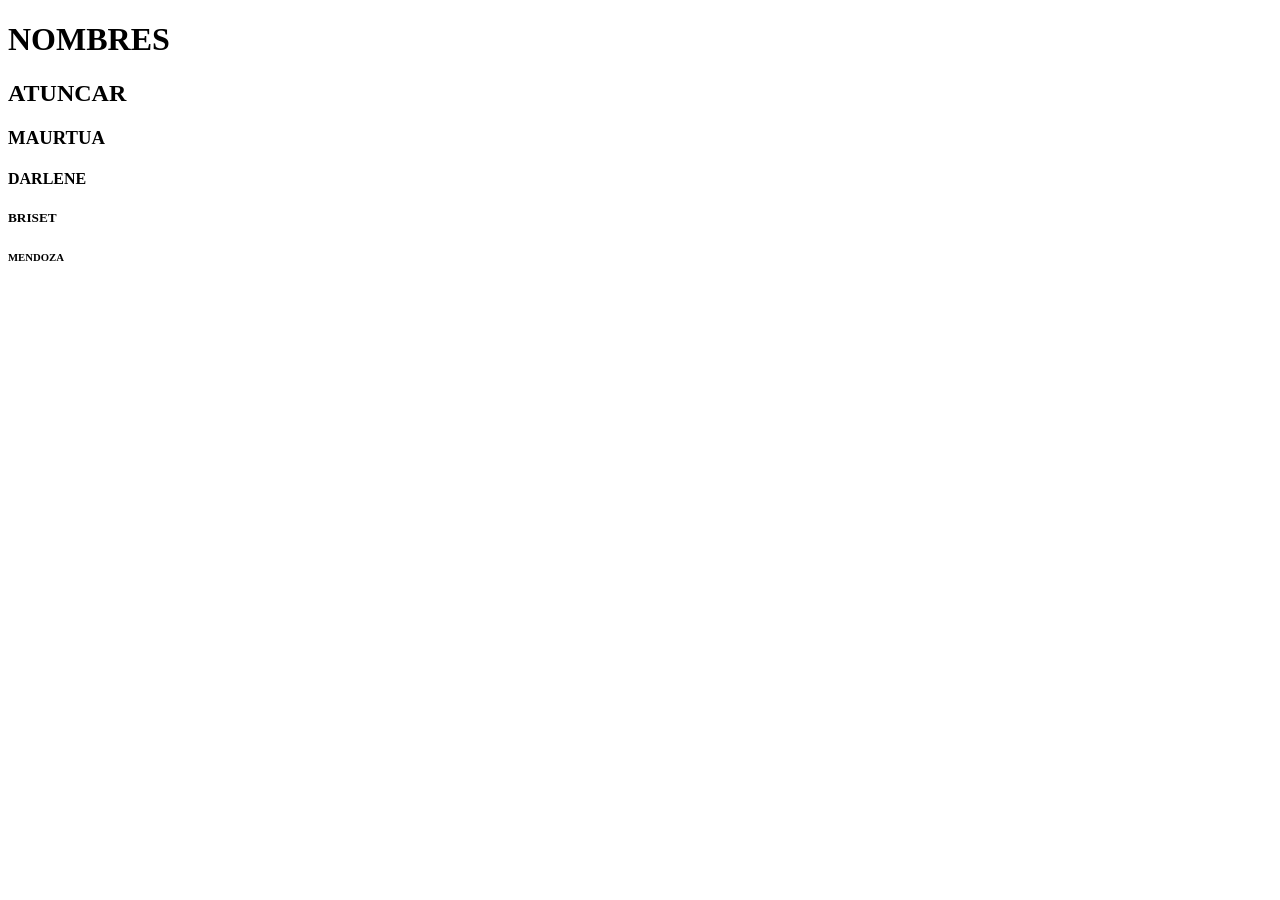
==== FrontEND/index.html @ ea96fa4a "Subir proyecto completo" ====
<!DOCTYPE html>
<html lang="en">
<head>
    <meta charset="UTF-8">
    <meta name="viewport" content="width=device-width, initial-scale=1.0">
    <title>HTML5</title>
</head>
<body>
    
<h1>NOMBRES</h1>
<h2>ATUNCAR</h2>
<h3>MAURTUA</h3>
<h4>DARLENE</h4>
<h5>BRISET</h5>
<h6>MENDOZA</h6>
</body>
</html>
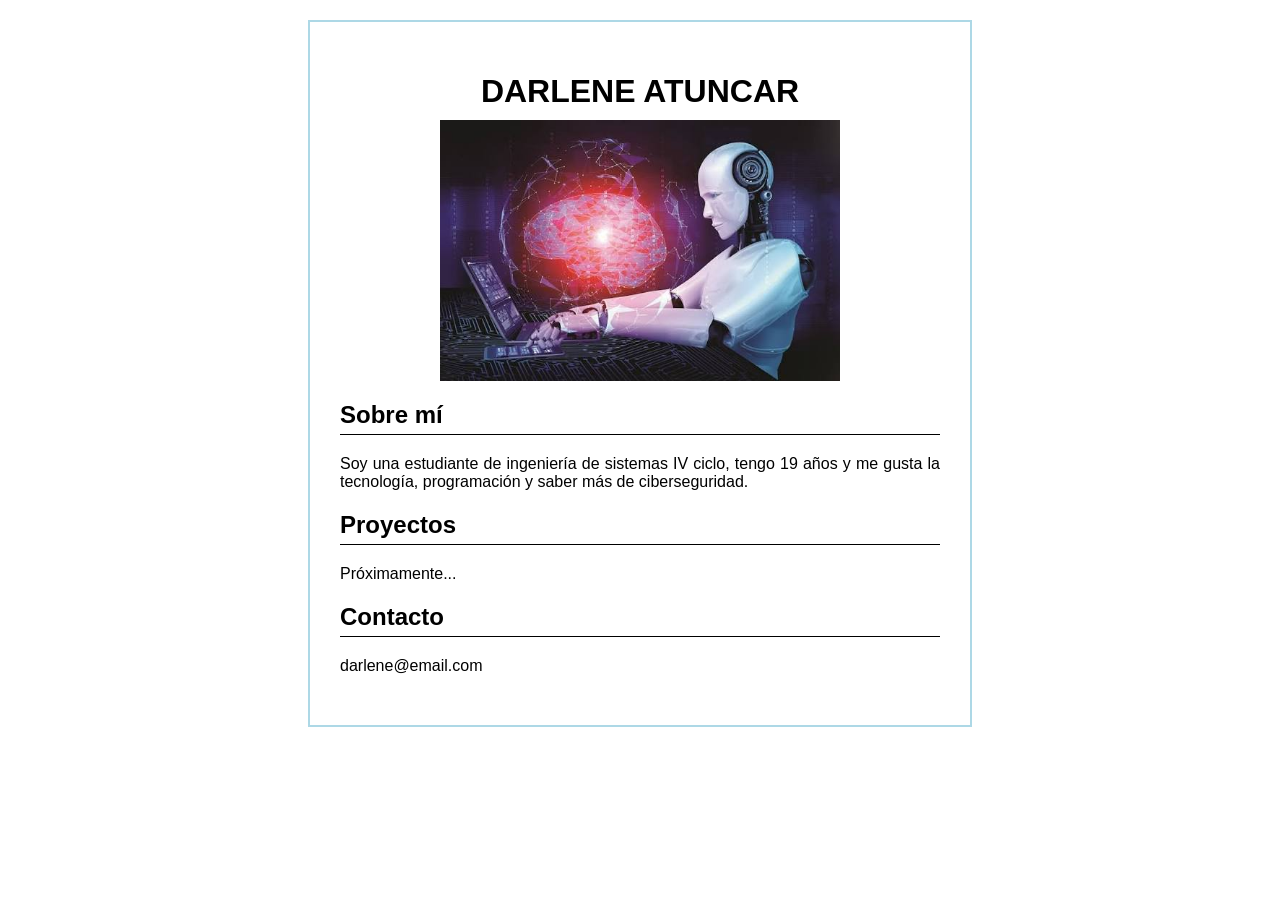
==== commit e841b35d: "ultimo cambio" ====
--- a/FrontEND/index.html
+++ b/FrontEND/index.html
@@ -1,17 +1,78 @@
 <!DOCTYPE html>
-<html lang="en">
+<html lang="es">
 <head>
     <meta charset="UTF-8">
     <meta name="viewport" content="width=device-width, initial-scale=1.0">
-    <title>HTML5</title>
+    <title>Darlene Atuncar - Portafolio</title>
+    <style>
+        body {
+            font-family: Arial, sans-serif;
+            margin: 0;
+            padding: 20px;
+            background-color: white;
+        }
+
+        .carta {
+            max-width: 600px;
+            margin: 0 auto;
+            border: 2px solid lightblue;
+            padding: 30px;
+        }
+
+        h1 {
+            color: black;
+            text-align: center;
+            margin-bottom: 5px;
+        }
+
+        h2 {
+            color: black;
+            text-align: left;
+            border-bottom: 1px solid black;
+            padding-bottom: 5px;
+        }
+
+        p {
+            color: black;
+            text-align: justify;
+        }
+
+        img {
+            width: 100%;
+            max-width: 400px;
+            display: block;
+            margin: 10px auto;
+        }
+
+        section {
+            margin: 20px 0;
+        }
+    </style>
 </head>
 <body>
-    
-<h1>NOMBRES</h1>
-<h2>ATUNCAR</h2>
-<h3>MAURTUA</h3>
-<h4>DARLENE</h4>
-<h5>BRISET</h5>
-<h6>MENDOZA</h6>
+
+    <div class="carta">
+
+        <h1>DARLENE ATUNCAR</h1>
+
+        <img src="images.jpeg" alt="Tecnología">
+
+        <section>
+            <h2>Sobre mí</h2>
+            <p>Soy una estudiante de ingeniería de sistemas IV ciclo, tengo 19 años y me gusta la tecnología, programación y saber más de ciberseguridad.</p>
+        </section>
+
+        <section>
+            <h2>Proyectos</h2>
+            <p>Próximamente...</p>
+        </section>
+
+        <section>
+            <h2>Contacto</h2>
+            <p>darlene@email.com</p>
+        </section>
+
+    </div>
+
 </body>
 </html>
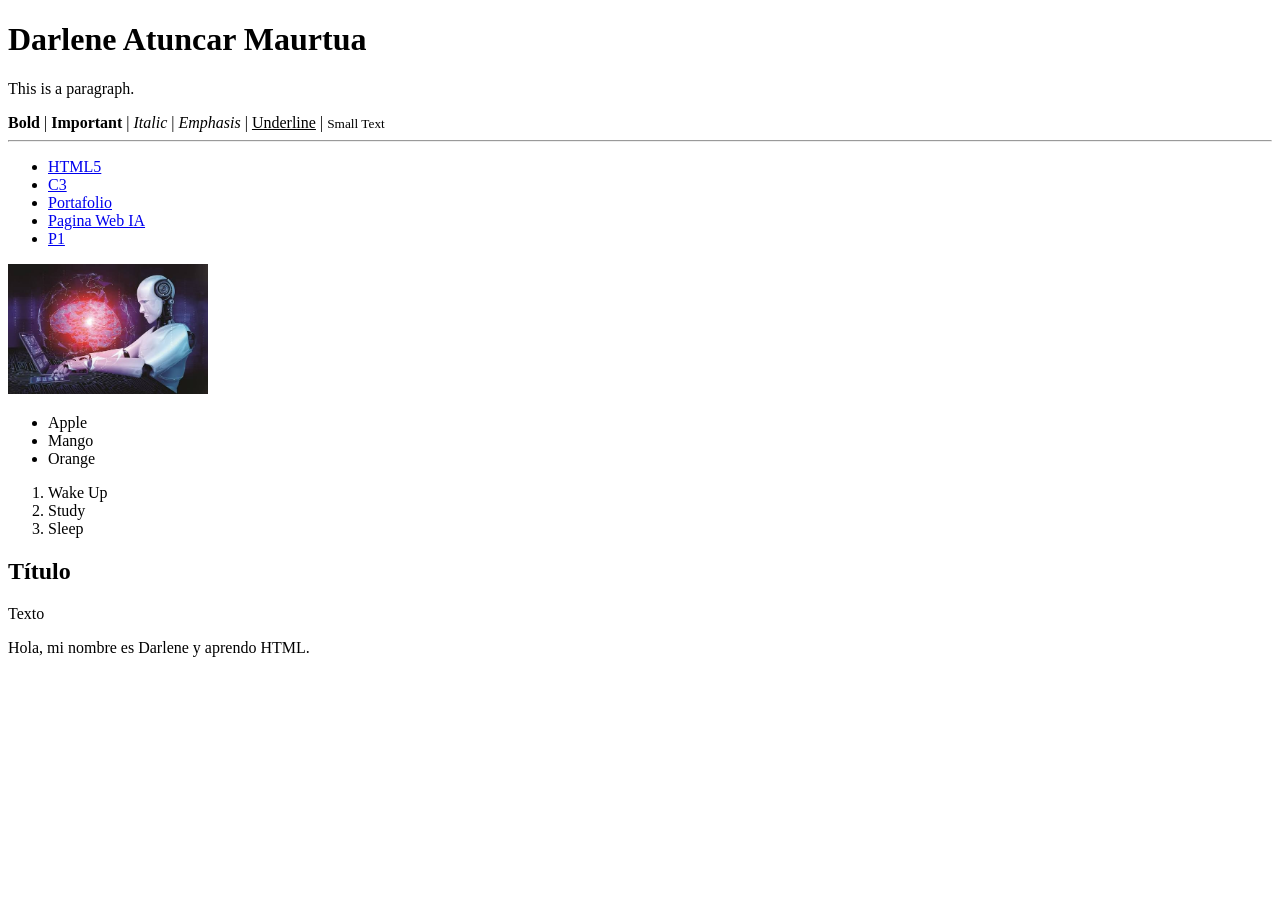
==== commit d52889a1: "Actualizacion" ====
--- a/FrontEND/index.html
+++ b/FrontEND/index.html
@@ -3,76 +3,35 @@
 <head>
     <meta charset="UTF-8">
     <meta name="viewport" content="width=device-width, initial-scale=1.0">
-    <title>Darlene Atuncar - Portafolio</title>
-    <style>
-        body {
-            font-family: Arial, sans-serif;
-            margin: 0;
-            padding: 20px;
-            background-color: white;
-        }
-
-        .carta {
-            max-width: 600px;
-            margin: 0 auto;
-            border: 2px solid lightblue;
-            padding: 30px;
-        }
-
-        h1 {
-            color: black;
-            text-align: center;
-            margin-bottom: 5px;
-        }
-
-        h2 {
-            color: black;
-            text-align: left;
-            border-bottom: 1px solid black;
-            padding-bottom: 5px;
-        }
-
-        p {
-            color: black;
-            text-align: justify;
-        }
-
-        img {
-            width: 100%;
-            max-width: 400px;
-            display: block;
-            margin: 10px auto;
-        }
-
-        section {
-            margin: 20px 0;
-        }
-    </style>
+    <title>Inicio - Darlene Atuncar</title>
 </head>
 <body>
-
-    <div class="carta">
-
-        <h1>DARLENE ATUNCAR</h1>
-
-        <img src="images.jpeg" alt="Tecnología">
-
-        <section>
-            <h2>Sobre mí</h2>
-            <p>Soy una estudiante de ingeniería de sistemas IV ciclo, tengo 19 años y me gusta la tecnología, programación y saber más de ciberseguridad.</p>
-        </section>
-
-        <section>
-            <h2>Proyectos</h2>
-            <p>Próximamente...</p>
-        </section>
-
-        <section>
-            <h2>Contacto</h2>
-            <p>darlene@email.com</p>
-        </section>
-
+    <h1>Darlene Atuncar Maurtua</h1>
+    <p>This is a paragraph.</p>
+    <b>Bold</b> | <strong>Important</strong> | <i>Italic</i> | <em>Emphasis</em> | <u>Underline</u> | <small>Small Text</small>
+    <hr>
+    <ul>
+        <li><a href="../Html/HTML5.html">HTML5</a></li>
+        <li><a href="../C3/index.html">C3</a></li>
+        <li><a href="../Portafolio/index.html">Portafolio</a></li>
+        <li><a href="../frontend IA/index.html">Pagina Web IA</a></li>
+        <li><a href="../P1/">P1</a></li>
+    </ul>
+    <img src="images.jpeg" alt="Image" width="200">
+    <ul>
+        <li>Apple</li>
+        <li>Mango</li>
+        <li>Orange</li>
+    </ul>
+    <ol>
+        <li>Wake Up</li>
+        <li>Study</li>
+        <li>Sleep</li>
+    </ol>
+    <div class="box">
+        <h2>Título</h2>
+        <p>Texto</p>
     </div>
-
+    <p>Hola, mi nombre es <span class="resaltado">Darlene</span> y aprendo HTML.</p>
 </body>
 </html>
